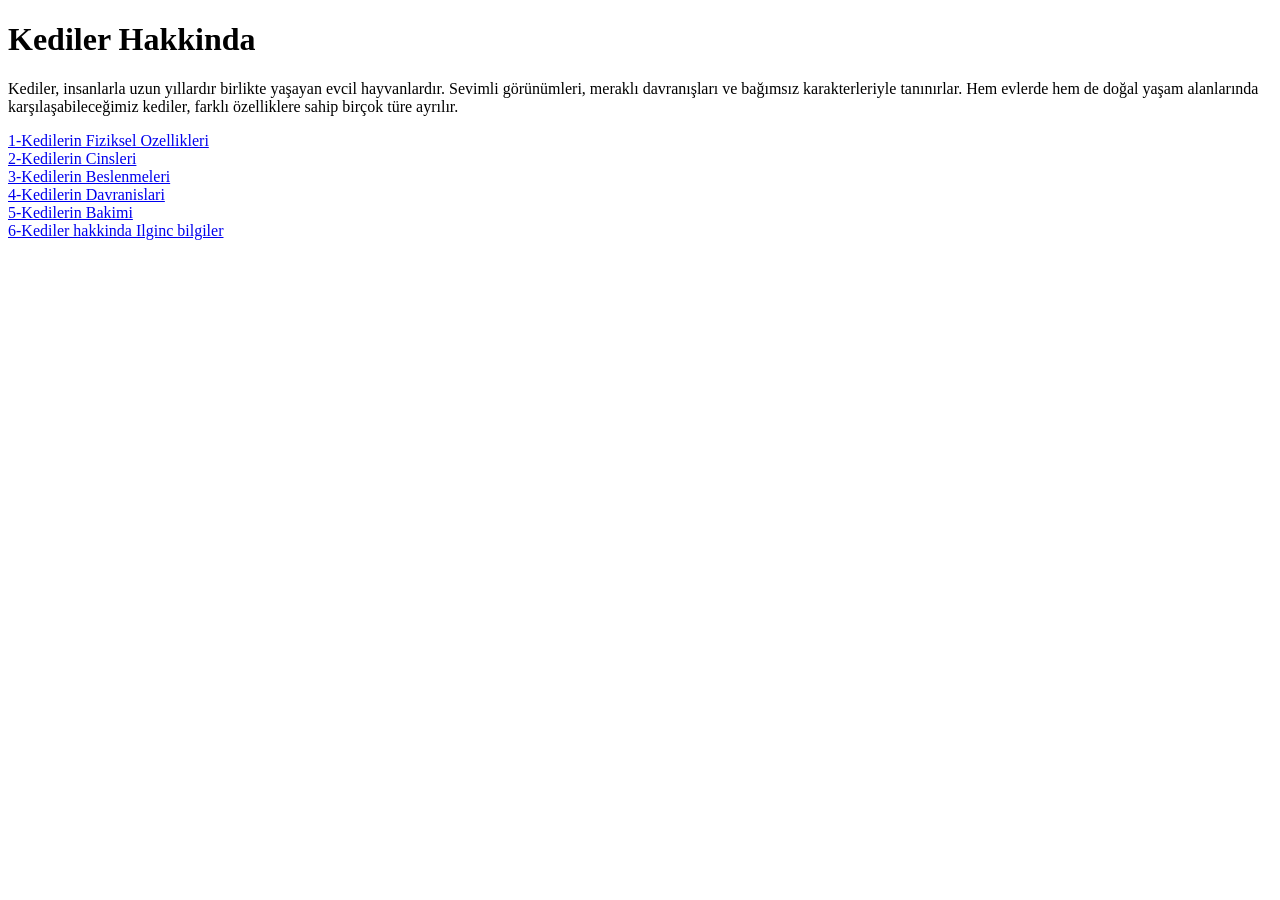
==== index.html @ 75fa8691 "Kedolar sitesi ilk surum" ====
<!DOCTYPE html>
<html lang="tr">
<head>
    <meta charset="UTF-8">
    <meta name="viewport" content="width=device-width, initial-scale=1.0">
    <title>Kediler</title>
</head>
<body>
    <h1>Kediler Hakkinda</h1>
    <p>Kediler, insanlarla uzun yıllardır birlikte yaşayan evcil hayvanlardır. Sevimli görünümleri, meraklı davranışları ve bağımsız karakterleriyle tanınırlar. Hem evlerde hem de doğal yaşam alanlarında karşılaşabileceğimiz kediler, farklı özelliklere sahip birçok türe ayrılır.</p>
    <a href="fiziksel_ozellik.html">1-Kedilerin Fiziksel Ozellikleri</a>
    <br>
    <a href="cinsler.html">2-Kedilerin Cinsleri</a>
    <br>
    <a href="beslenme.html">3-Kedilerin Beslenmeleri</a>
    <br>
    <a href="davranislar.html">4-Kedilerin Davranislari</a>
    <br>
    <a href="bakimi.html">5-Kedilerin Bakimi</a>
    <br>
    <a href="ilginc_bilgi.html">6-Kediler hakkinda Ilginc bilgiler</a>
    <br>
</body>
</html>
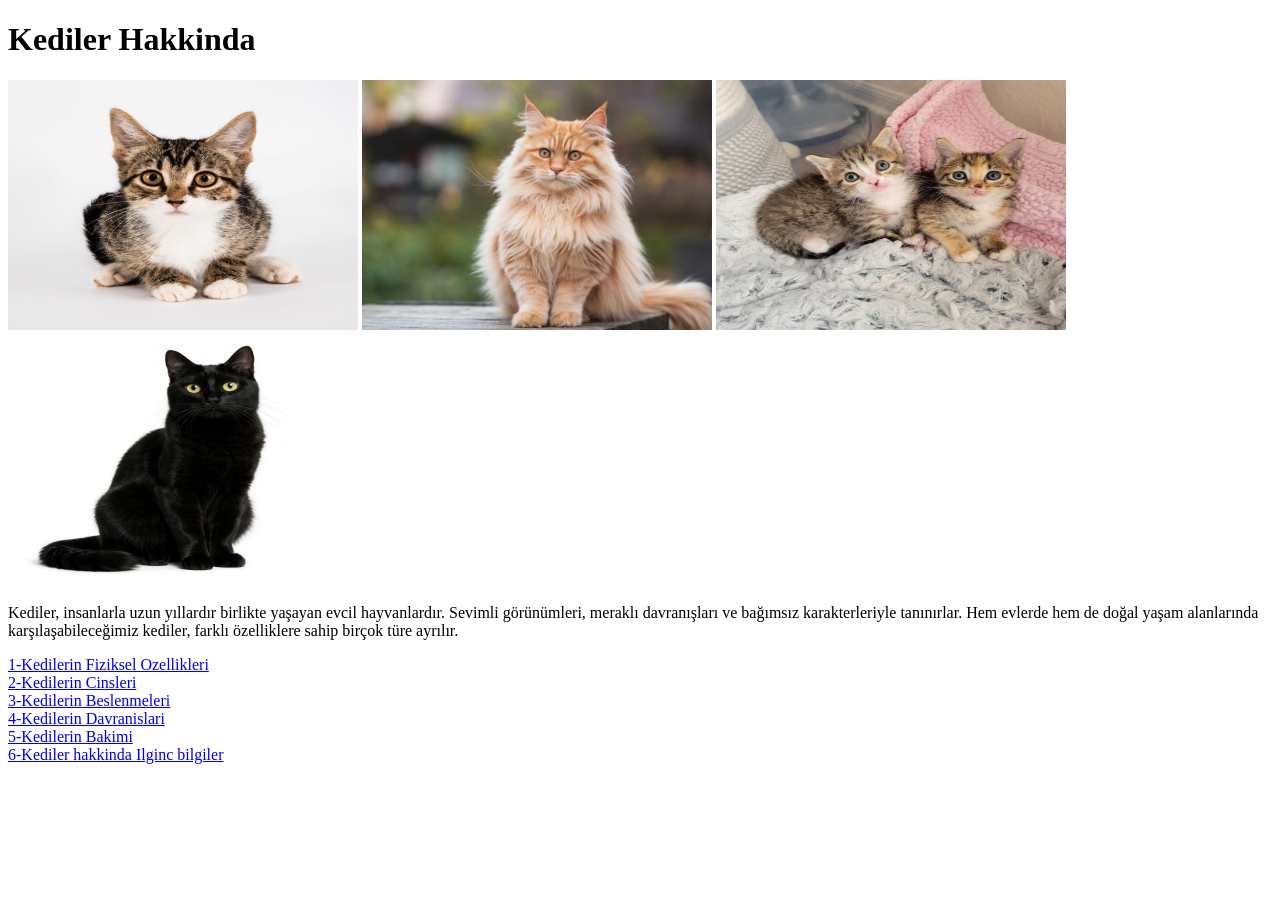
==== commit d7a4cb05: "guncelleme2" ====
--- a/index.html
+++ b/index.html
@@ -7,6 +7,10 @@
 </head>
 <body>
     <h1>Kediler Hakkinda</h1>
+    <img src="gorseller/kedi1.jpeg" alt="kedi 1" width="350" height="250">
+    <img src="gorseller/kedi2.jpeg" alt="kedi 2" width="350" height="250">
+    <img src="gorseller/kedi3.jpeg" alt="kedi 3" width="350" height="250">
+    <img src="gorseller/kedi4.jpeg" alt="kedi 4" width="350" height="250">
     <p>Kediler, insanlarla uzun yıllardır birlikte yaşayan evcil hayvanlardır. Sevimli görünümleri, meraklı davranışları ve bağımsız karakterleriyle tanınırlar. Hem evlerde hem de doğal yaşam alanlarında karşılaşabileceğimiz kediler, farklı özelliklere sahip birçok türe ayrılır.</p>
     <a href="fiziksel_ozellik.html">1-Kedilerin Fiziksel Ozellikleri</a>
     <br>
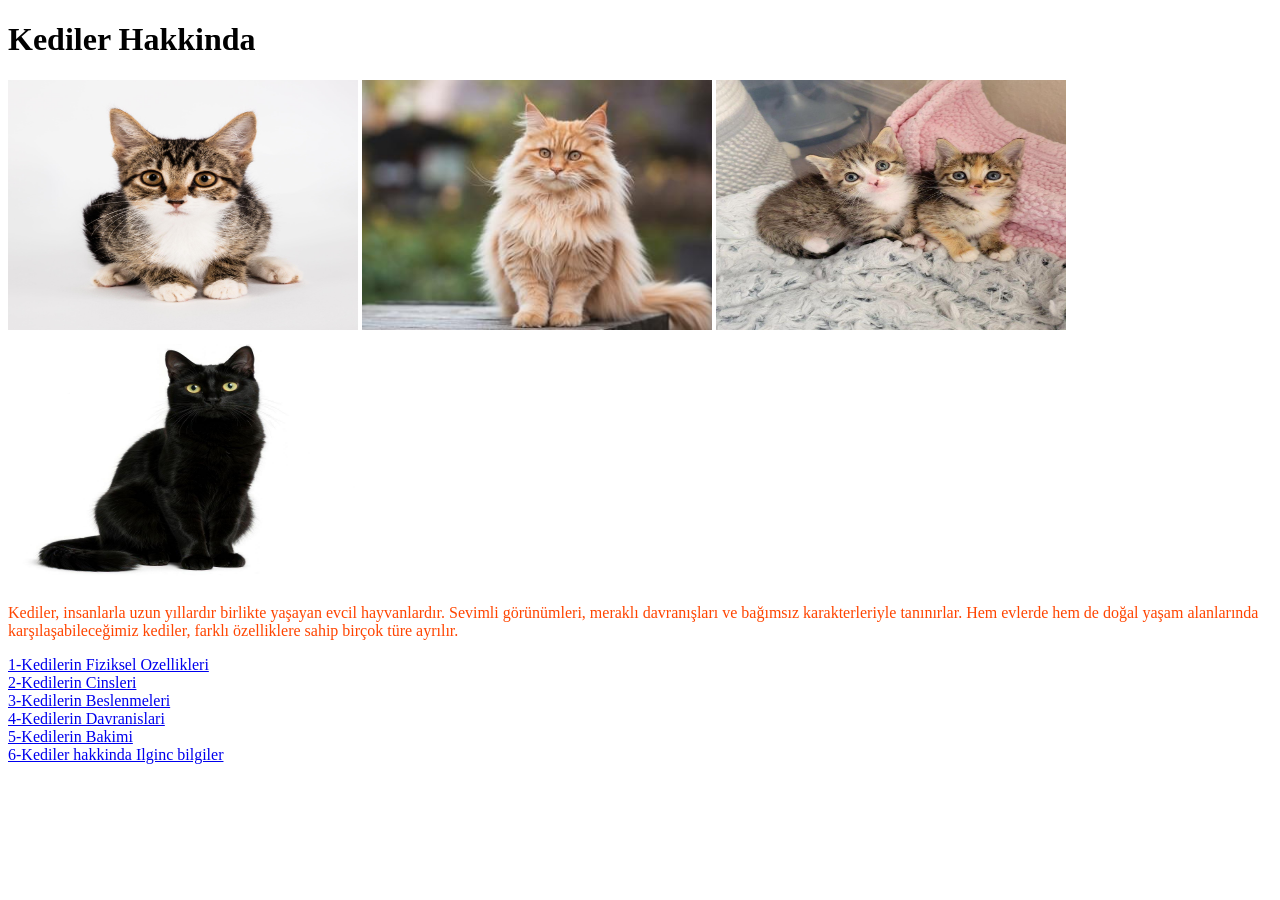
==== commit a044f592: "guncelleme 3" ====
--- a/index.html
+++ b/index.html
@@ -4,6 +4,11 @@
     <meta charset="UTF-8">
     <meta name="viewport" content="width=device-width, initial-scale=1.0">
     <title>Kediler</title>
+    <style>
+        p {
+            color: orangered;
+        }
+    </style>
 </head>
 <body>
     <h1>Kediler Hakkinda</h1>
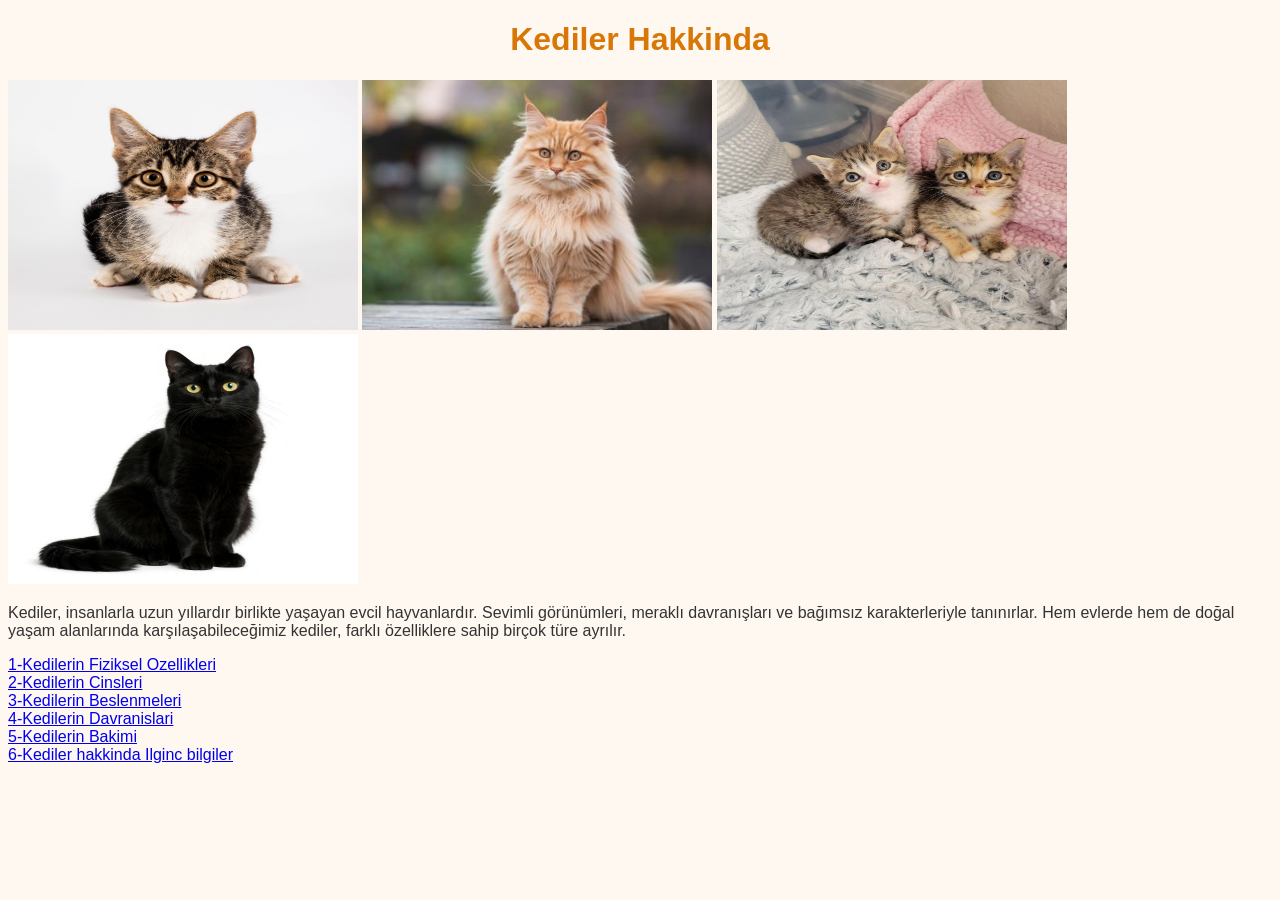
==== commit 847d2395: "guncelleme 4" ====
--- a/index.html
+++ b/index.html
@@ -4,11 +4,7 @@
     <meta charset="UTF-8">
     <meta name="viewport" content="width=device-width, initial-scale=1.0">
     <title>Kediler</title>
-    <style>
-        p {
-            color: orangered;
-        }
-    </style>
+    <link rel="stylesheet" href="style.css"
 </head>
 <body>
     <h1>Kediler Hakkinda</h1>
--- a/style.css
+++ b/style.css
@@ -0,0 +1,16 @@
+body 
+{
+    background-color: #fff8f0;
+    font-family: Arial, Helvetica, sans-serif;
+    color: #333333;
+}
+h1{
+    color: #d97706;
+    text-align: center;
+}
+h3{
+    color:#8b4513
+}
+p{
+    font-size: 16px;
+}
